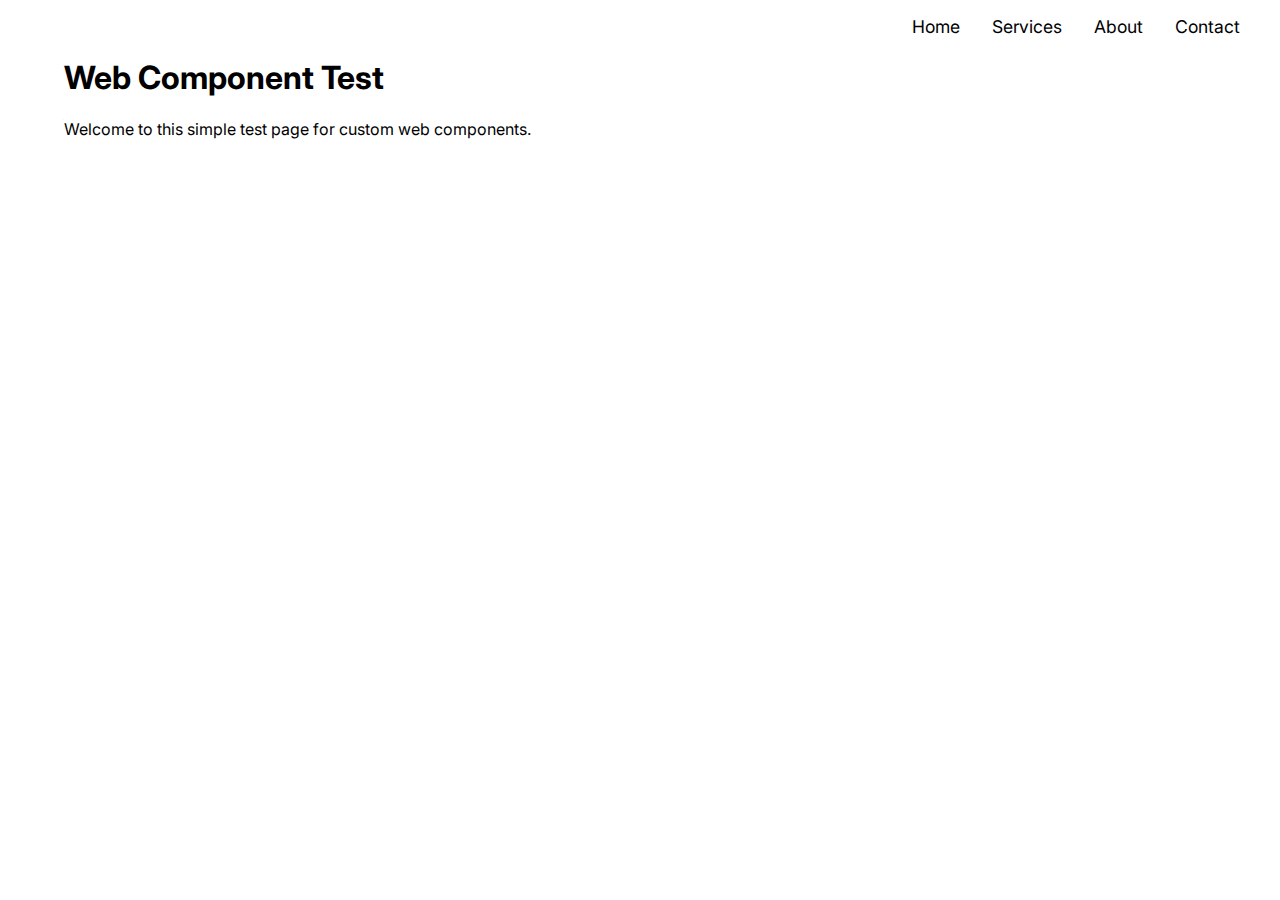
==== index.html @ 1c42d88d "Added a small example with a nav-bar custom component" ====
<!DOCTYPE html>
<html lang="en">
  <head>
    <meta charset="UTF-8" />
    <meta name="viewport" content="width=device-width, initial-scale=1.0" />
    <title>WCT</title>
    <link rel="stylesheet" href="styles.css" />
    <link rel="apple-touch-icon" sizes="180x180" href="/apple-touch-icon.png" />
    <link rel="icon" type="image/png" sizes="32x32" href="/favicon-32x32.png" />
    <link rel="icon" type="image/png" sizes="16x16" href="/favicon-16x16.png" />
    <link rel="manifest" href="/site.webmanifest" />
    <script type="module" src="navbar.js"></script>
    <script>
      /*to prevent Firefox FOUC, this must be here
        https://stackoverflow.com/questions/21147149/flash-of-unstyled-content-fouc-in-firefox-only-is-ff-slow-renderer
        */

      let FF_FOUC_FIX;
    </script>
  </head>
  <body>
    <nav-bar></nav-bar>
    <h1>Web Component Test</h1>
    <p>Welcome to this simple test page for custom web components.</p>
  </body>
</html>
---- styles.css ----
@import url('https://fonts.googleapis.com/css2?family=Inter:wght@100;400;600;700;900&display=swap');
body{
    font-family: 'Inter', sans-serif;
    width: 90%;
    margin: 0 auto;
}

#linkedinlink{
    text-decoration: none;
    color: black;
    
}

#linkedin{
    display: flex;
    align-items: center;
    justify-content: flex-start;
    border: 1px solid black;
    width: fit-content;
    padding: 1rem;
}

#linkedin>img{
    height: 50px;
    margin-right: 1rem;
}
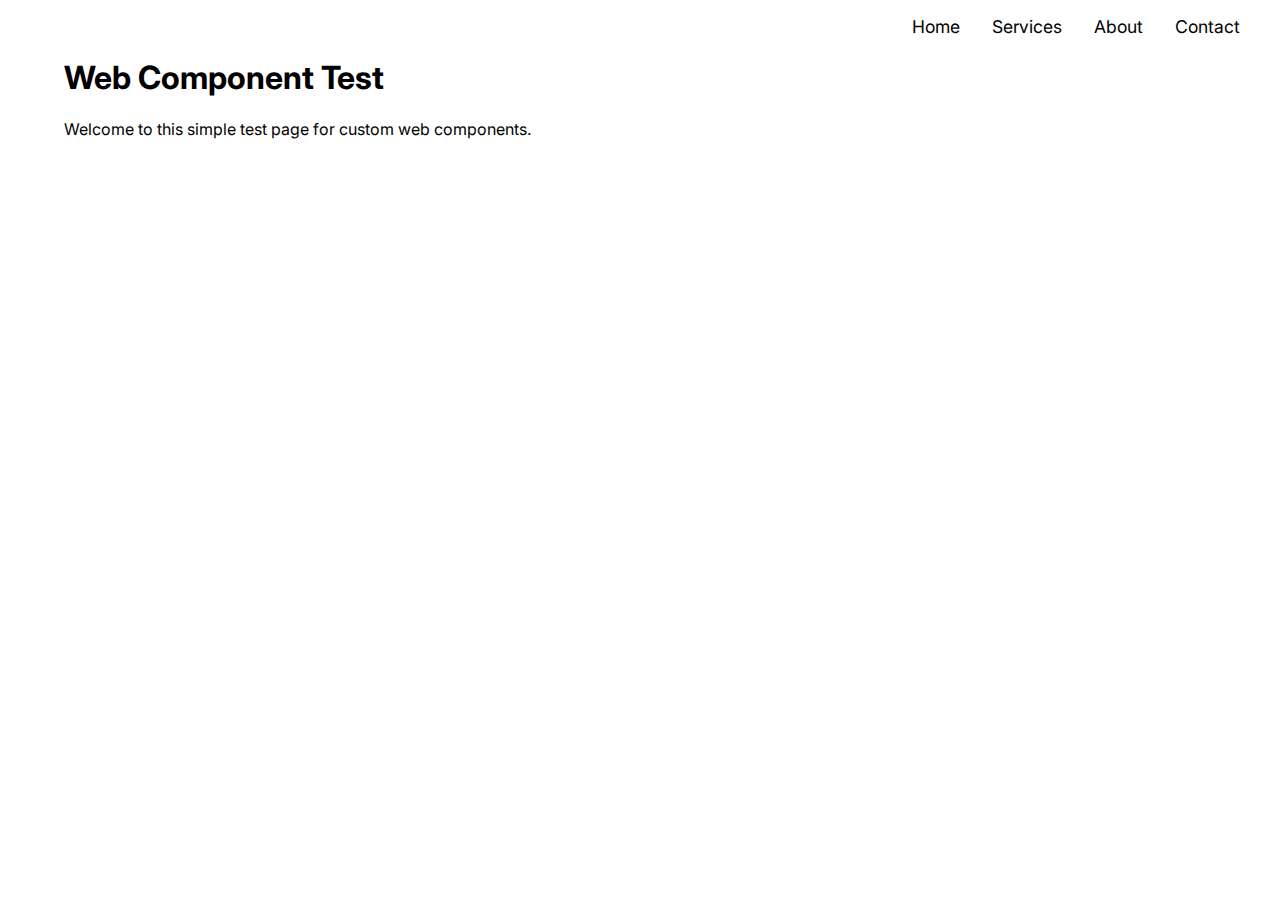
==== commit 68e91ad4: "Cleaned up the file structure a bit" ====
--- a/index.html
+++ b/index.html
@@ -5,10 +5,10 @@
     <meta name="viewport" content="width=device-width, initial-scale=1.0" />
     <title>WCT</title>
     <link rel="stylesheet" href="styles.css" />
-    <link rel="apple-touch-icon" sizes="180x180" href="/apple-touch-icon.png" />
-    <link rel="icon" type="image/png" sizes="32x32" href="/favicon-32x32.png" />
-    <link rel="icon" type="image/png" sizes="16x16" href="/favicon-16x16.png" />
-    <link rel="manifest" href="/site.webmanifest" />
+    <link rel="apple-touch-icon" sizes="180x180" href="favicon_io/apple-touch-icon.png" />
+    <link rel="icon" type="image/png" sizes="32x32" href="favicon_io/favicon-32x32.png" />
+    <link rel="icon" type="image/png" sizes="16x16" href="favicon_io/favicon-16x16.png" />
+    <link rel="manifest" href="favicon_io/site.webmanifest" />
     <script type="module" src="navbar.js"></script>
     <script>
       /*to prevent Firefox FOUC, this must be here
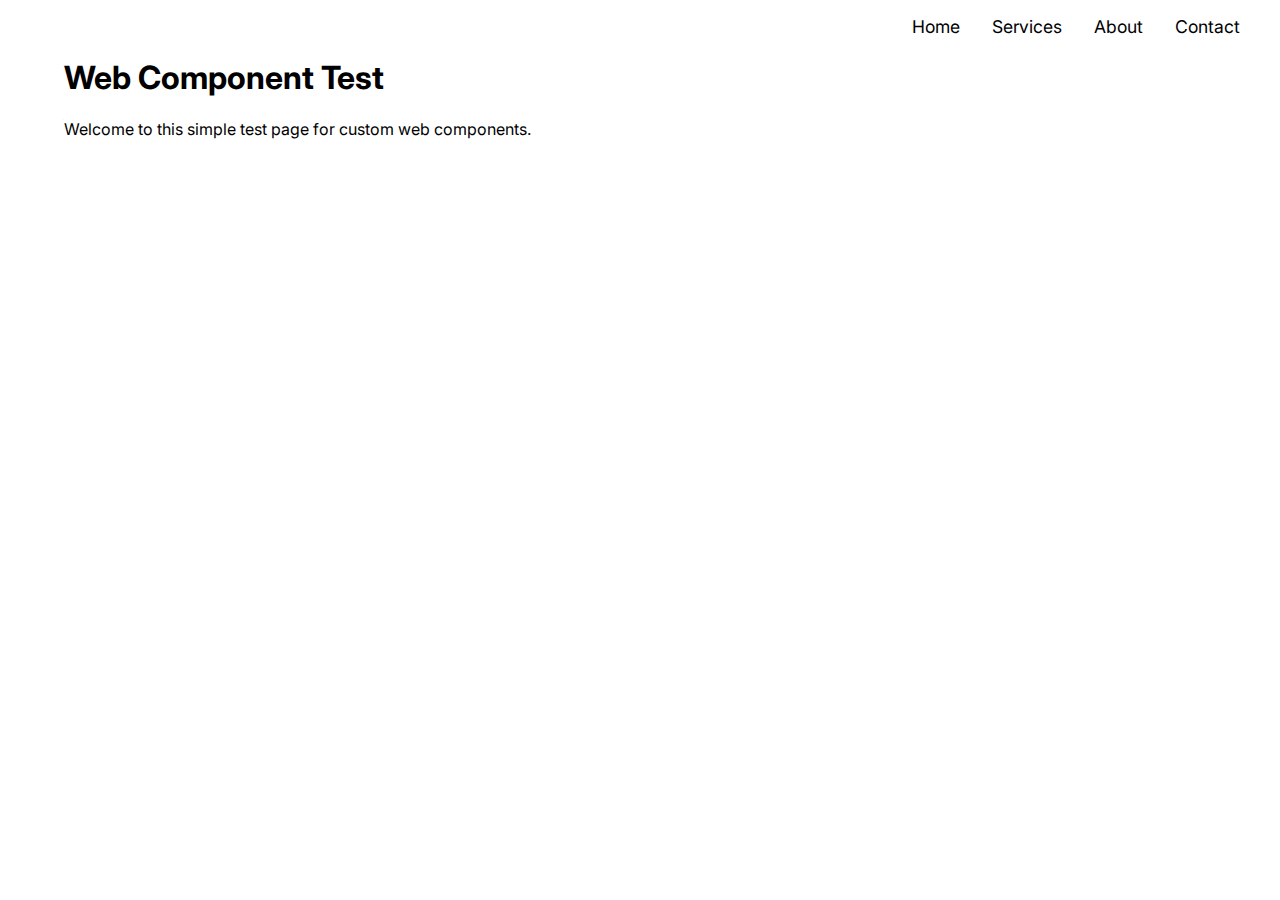
==== commit 7d987d5d: "Created a separate folder for components" ====
--- a/index.html
+++ b/index.html
@@ -9,7 +9,7 @@
     <link rel="icon" type="image/png" sizes="32x32" href="favicon_io/favicon-32x32.png" />
     <link rel="icon" type="image/png" sizes="16x16" href="favicon_io/favicon-16x16.png" />
     <link rel="manifest" href="favicon_io/site.webmanifest" />
-    <script type="module" src="navbar.js"></script>
+    <script type="module" src="components/navbar.js"></script>
     <script>
       /*to prevent Firefox FOUC, this must be here
         https://stackoverflow.com/questions/21147149/flash-of-unstyled-content-fouc-in-firefox-only-is-ff-slow-renderer
--- a/styles.css
+++ b/styles.css
@@ -6,9 +6,9 @@
 }
 
 #linkedinlink{
+    display: inline-block;
     text-decoration: none;
     color: black;
-    
 }
 
 #linkedin{
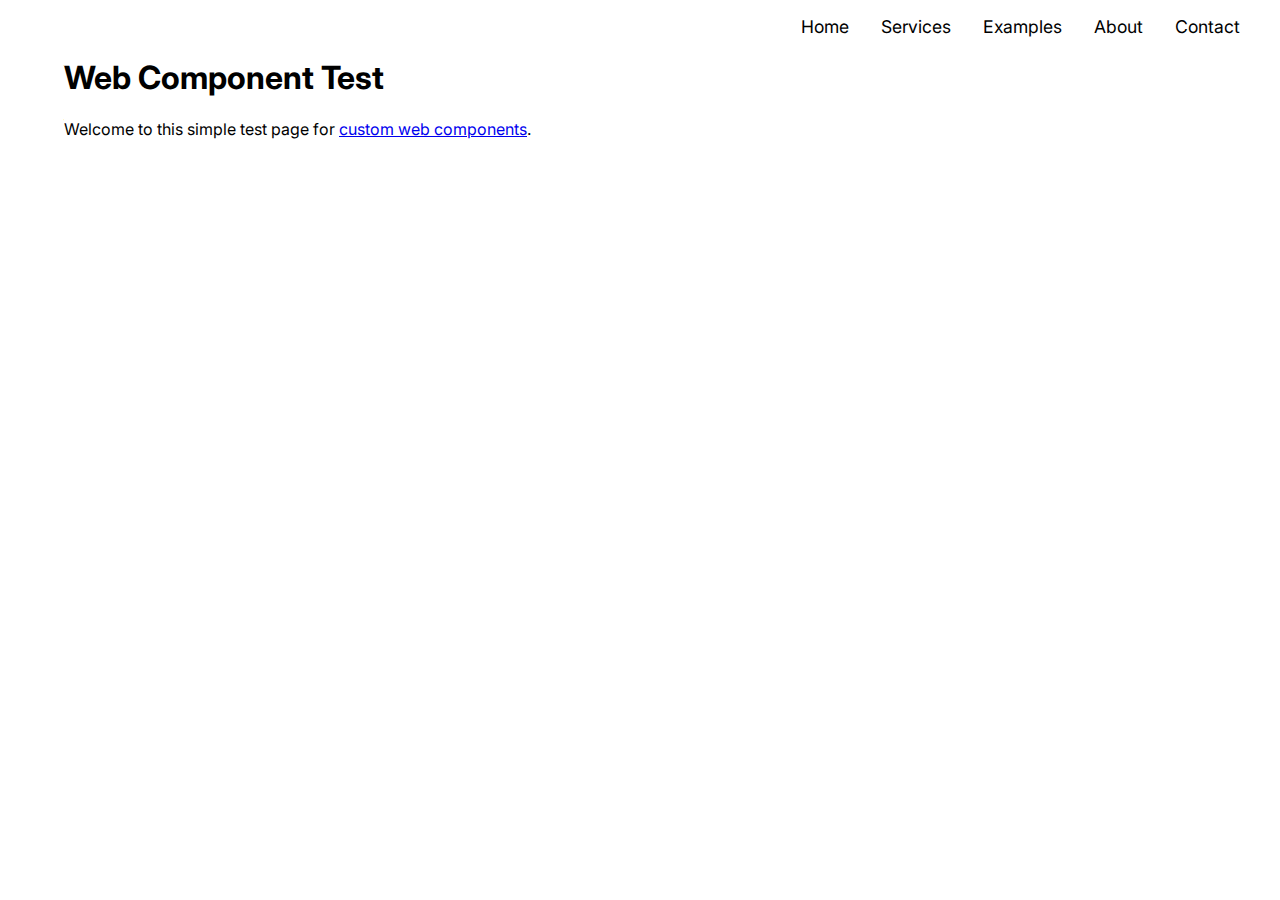
==== commit 1462e507: "Added a link to front page" ====
--- a/index.html
+++ b/index.html
@@ -21,6 +21,6 @@
   <body>
     <nav-bar></nav-bar>
     <h1>Web Component Test</h1>
-    <p>Welcome to this simple test page for custom web components.</p>
+    <p>Welcome to this simple test page for <a href="about.html">custom web components</a>.</p>
   </body>
 </html>
--- a/styles.css
+++ b/styles.css
@@ -24,3 +24,23 @@
     height: 50px;
     margin-right: 1rem;
 }
+
+#listOfSuperHeroes{
+    display: grid;
+    grid-template-columns: 1fr 1fr 1fr;
+    max-width: 2000px;
+}
+
+@media (max-width: 1192px){
+    #listOfSuperHeroes{
+        grid-template-columns: 1fr 1fr;
+    }
+}
+
+@media (max-width: 796px){
+    #listOfSuperHeroes{
+        grid-template-columns: 1fr;
+        align-items: center;
+        justify-items: center;
+    }
+}